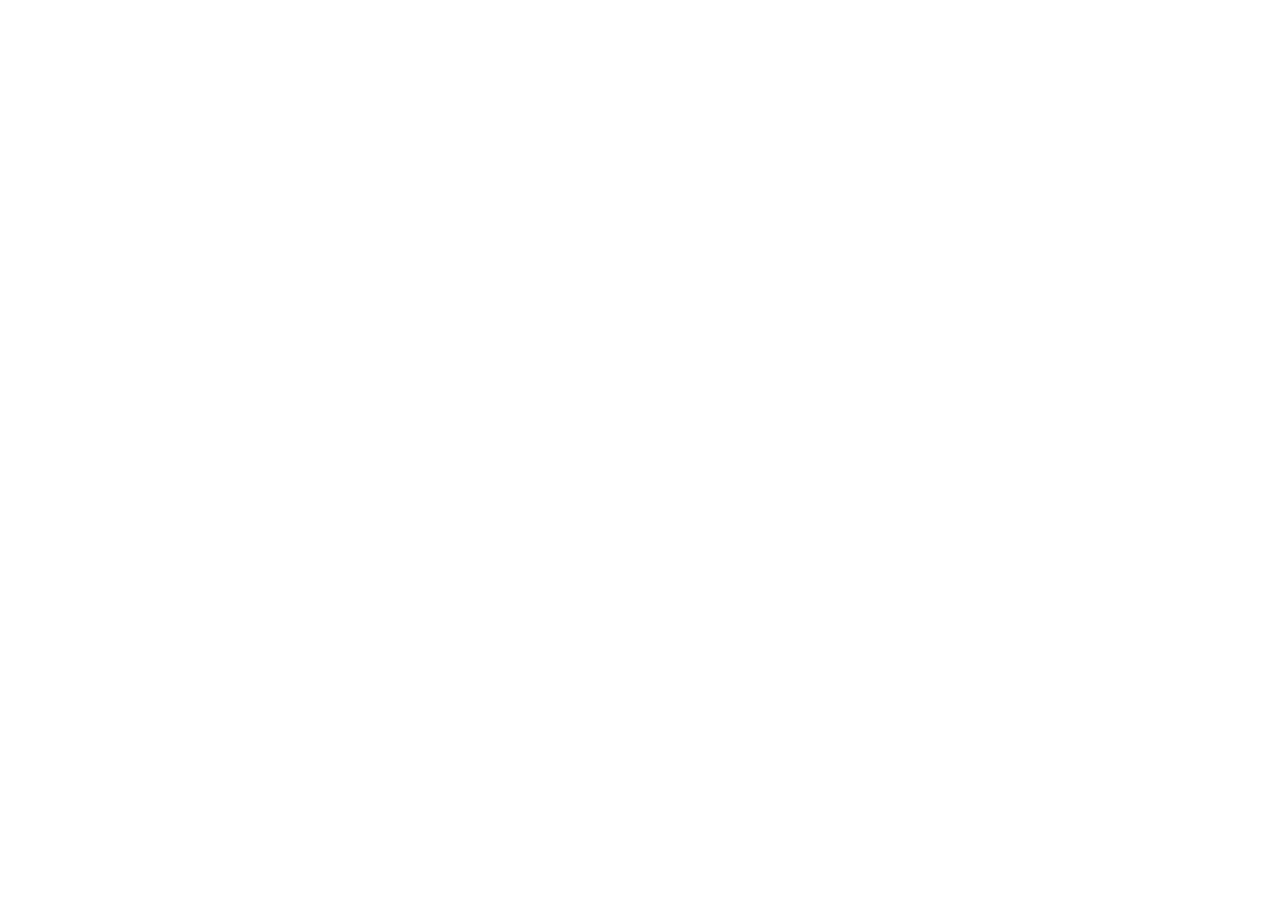
==== 10. Random Number Generator/index.html @ 833f11f8 "Update index.html" ====
<!DOCTYPE html>
<html lang="en">
<head>
    <meta charset="UTF-8">
    <meta name="viewport" content="width=device-width, initial-scale=1.0">
    <title>Random Number Generator</title>
    <link rel="stylesheet" href="style.css">
</head>
<body>
    <script src="main.js"></script>
</body>
</html>
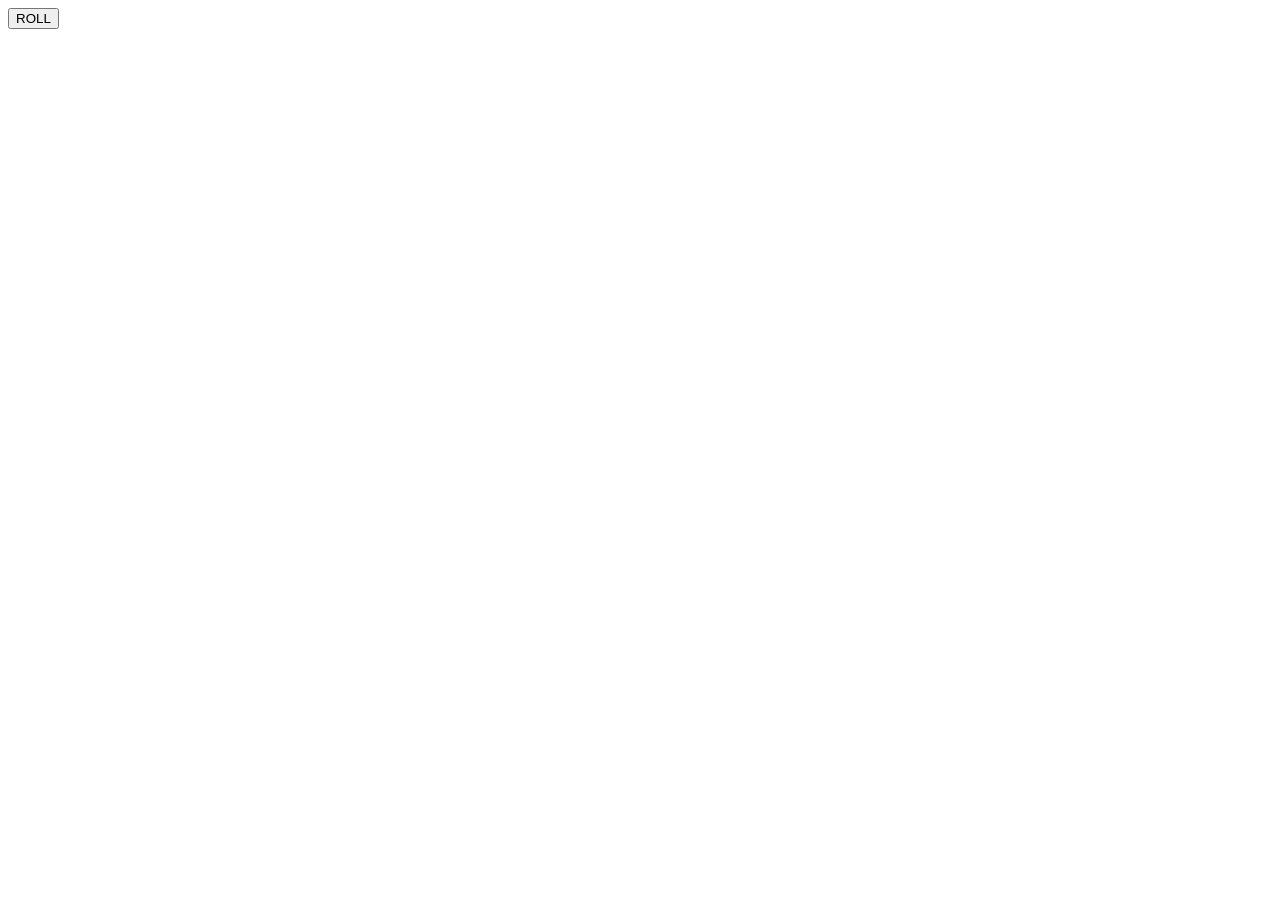
==== commit 534d5b0b: "Update index.html" ====
--- a/10. Random Number Generator/index.html
+++ b/10. Random Number Generator/index.html
@@ -7,6 +7,7 @@
     <link rel="stylesheet" href="style.css">
 </head>
 <body>
+    <button id="myButton">ROLL</button>
     <script src="main.js"></script>
 </body>
 </html>
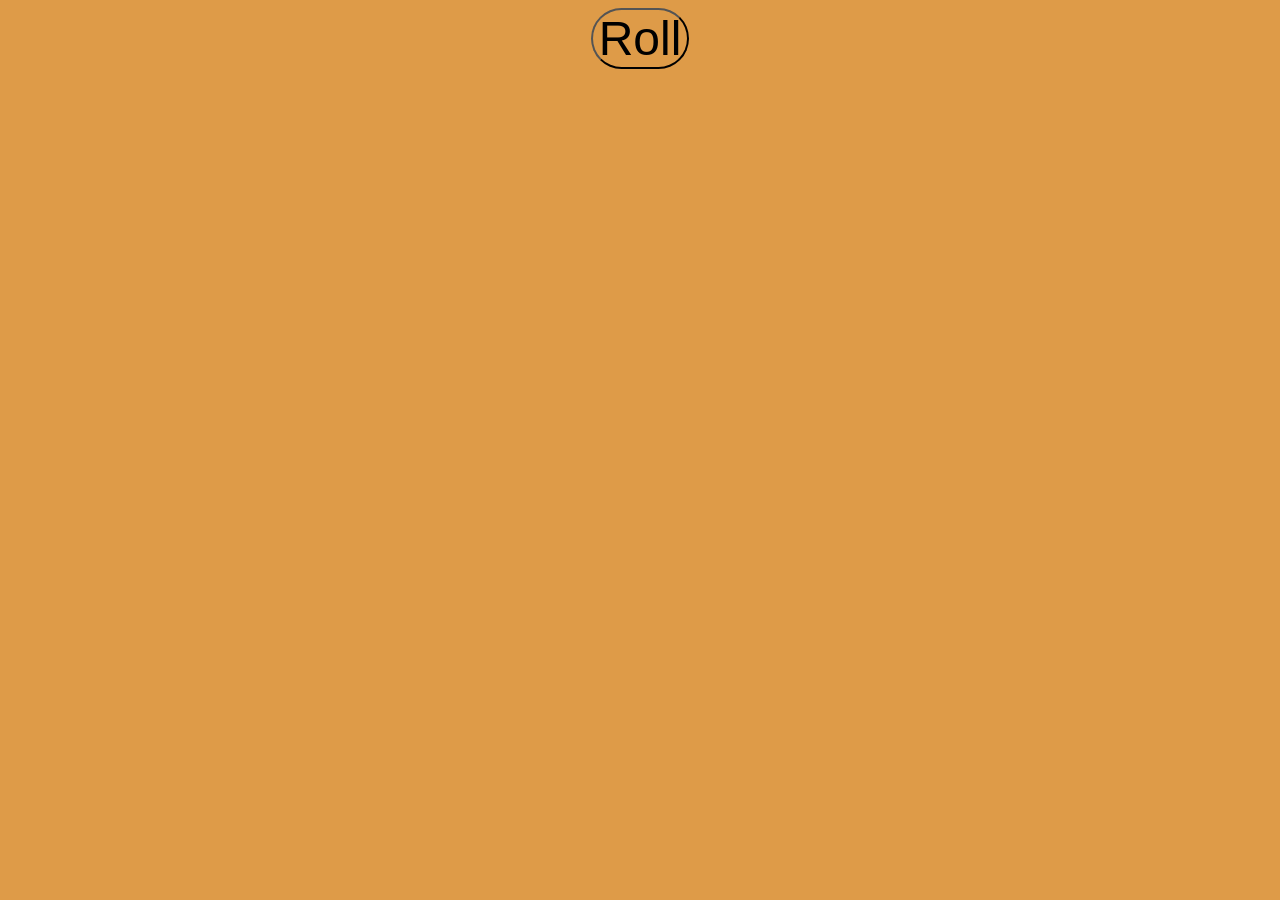
==== commit 6456da0a: "." ====
--- a/10. Random Number Generator/index.html
+++ b/10. Random Number Generator/index.html
@@ -7,7 +7,7 @@
     <link rel="stylesheet" href="style.css">
 </head>
 <body>
-    <button id="myButton">ROLL</button>
+    <button id="myButton">Roll</button>
     <script src="main.js"></script>
 </body>
 </html>
--- a/10. Random Number Generator/style.css
+++ b/10. Random Number Generator/style.css
@@ -0,0 +1,13 @@
+*{
+    background-color: rgb(222, 155, 72);
+}
+body{
+    font-family: Verdana;
+    text-align: center;
+}
+
+#myButton{
+    font-size: 3em;
+    padding: 5px 25 px;
+    border-radius: 2em;
+}
